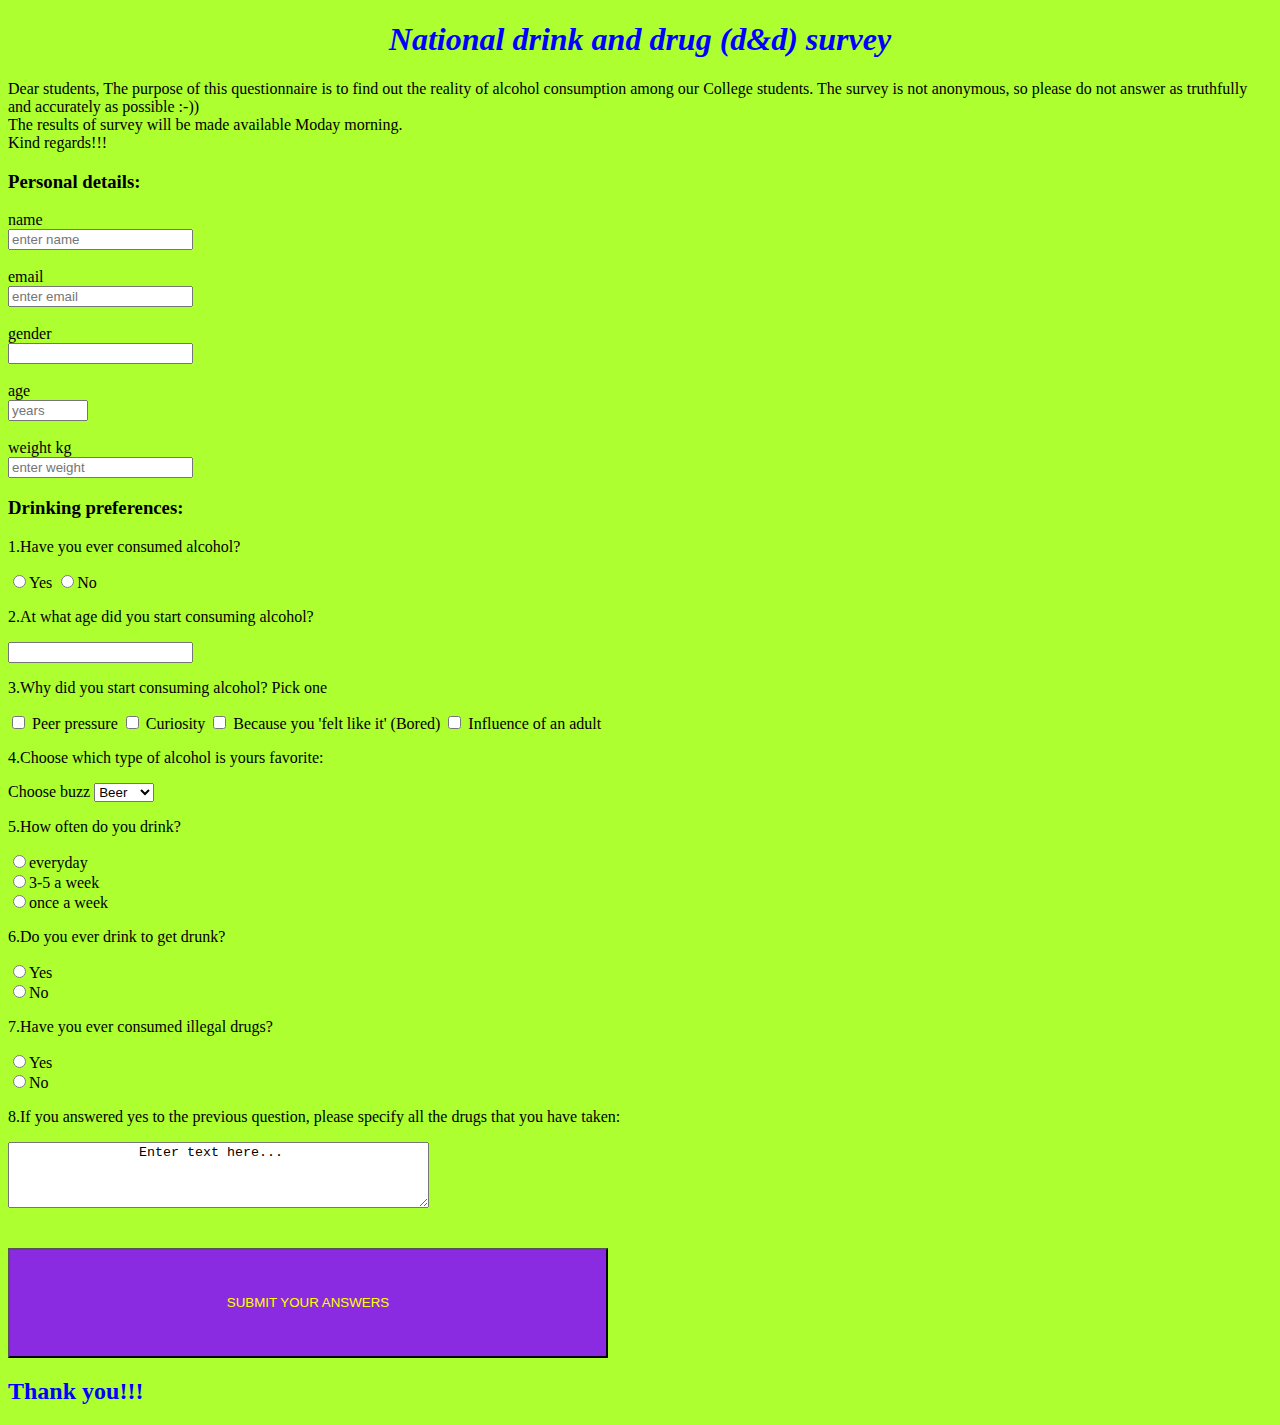
==== index.html @ 5ff58aee "add index" ====
<!DOCTYPE html>
<html>
    <head>
        <title>Drinkin survey form</title>
        <link href="s-f.css" rel="stylesheet" type="text/css">
        <meta charset="UTF-8">

    </head>
    <body>
        <script type="text/javascript" src="https://cdn.freecodecamp.org/testable-projects-fcc/v1/bundle.js">
        </script>
        <header>
            <h1 id="title">National drink and drug (d&d) survey</h1>
        </header>
        <div>
          <p id="description">
            Dear students,
            The purpose of this questionnaire is to find out the reality of alcohol consumption among our College students.
            The survey is not anonymous, so please  do not answer as truthfully and accurately as possible :-)) <br>The  results of survey will be made available Moday morning.<br>
            Kind regards!!!
          </p>
        </div>
        <h3>Personal details:</h3>
        <form id="survey-form">
            <label name="name" id="name-label">  name</label><br>
            <input type="text" id="name" placeholder="enter name" required > </input><br>
            <br>
            <label name="email" id="email-label">email</label><br>
            <input type="email"   id="email" placeholder="enter email" required></input><br>
            <br>
            <label name="sex" > gender</label><br>
            <input type="text" name="sex" required ><br>
            <br>
            <label for="age" id="number-label">age</label><br>
            <input type="number" id="number" min="1" max="11000" placeholder="years" required><br>
            <br>
            <label id="weight">weight kg</label><br>
            <input type="number" id="number-kg" placeholder="enter weight" min="20"required><br>
        
        <h3>Drinking preferences:</h3>
        
            <p>1.Have you ever consumed alcohol?</p>
              <label for="Yes"><input type="radio" name="ever" value="yes">Yes</label>
              <label for="No"><input type="radio" name="ever" value="no">No</label>
            <p>2.At what age did you start consuming alcohol?</p>
              <input type="number" name="age">
            <p>3.Why did you start consuming alcohol? Pick one</p>
              <input type="checkbox" value="peer_pressure" id="peer">
              <label for="peer"> Peer pressure</label>
              <input type="checkbox" value="curiosity">
              <label for="curiosity">Curiosity</label>
              <input type="checkbox" value="bored">
              <label for="bored"> Because you 'felt like it' (Bored)</label>
              <input type="checkbox" value="influence">
              <label for="influence"> Influence of an adult</label>
            <p>4.Choose which type of alcohol is yours favorite:</p>
              <label for="buzz">Choose buzz</label>
              <select id="dropdown" name="buzz" >
                  <option value="beer">Beer</option>
                  <option value="wine">Wine</option>
                  <option value="vodka">Vodka</option>
                  <option value="gin">Gin</option>

              </select>
            <p>5.How often do you drink?</p>  
               <input type="radio"  name="how_often" value="everyday">everyday<br>
               
               <input type="radio"  name="how_often" value="3-5 a week">3-5 a week<br>
               
               <input type="radio" name="how_often" value="once a week">once a week<br>
            <p>6.Do you ever drink to get drunk?</p>  
               <input type="radio" name="durnk"  value="yes">Yes<br>
               <input type="radio" name="durnk"  value="No">No<br>
            <p>7.Have you ever consumed illegal drugs?</p>  
               <input type="radio"  name="durgs" value="yes">Yes<br>
               <input type="radio" name="durgs"  value="No">No<br>
            <p>8.If you answered yes to the previous question, please specify all the drugs that you have taken:</p>  
               <textarea rows="4" cols="50" name="comment" form="usrform">
                Enter text here...</textarea><br><br><br>
                <input type="submit" value="SUBMIT YOUR ANSWERS" id="submit" ><h2 id="end">Thank you!!!</h2> 

        </from>
       
        
















        
    </body>








</html>
---- s-f.css ----
h1{
    text-align: center;
    color: blue;
    font-style: italic;
}
body{
     background-color: greenyellow;
}
#submit{
    background-color: blueviolet;
    color: yellow;
    width: 600px;
    height: 110px;
}
#end{
    color: blue;
}
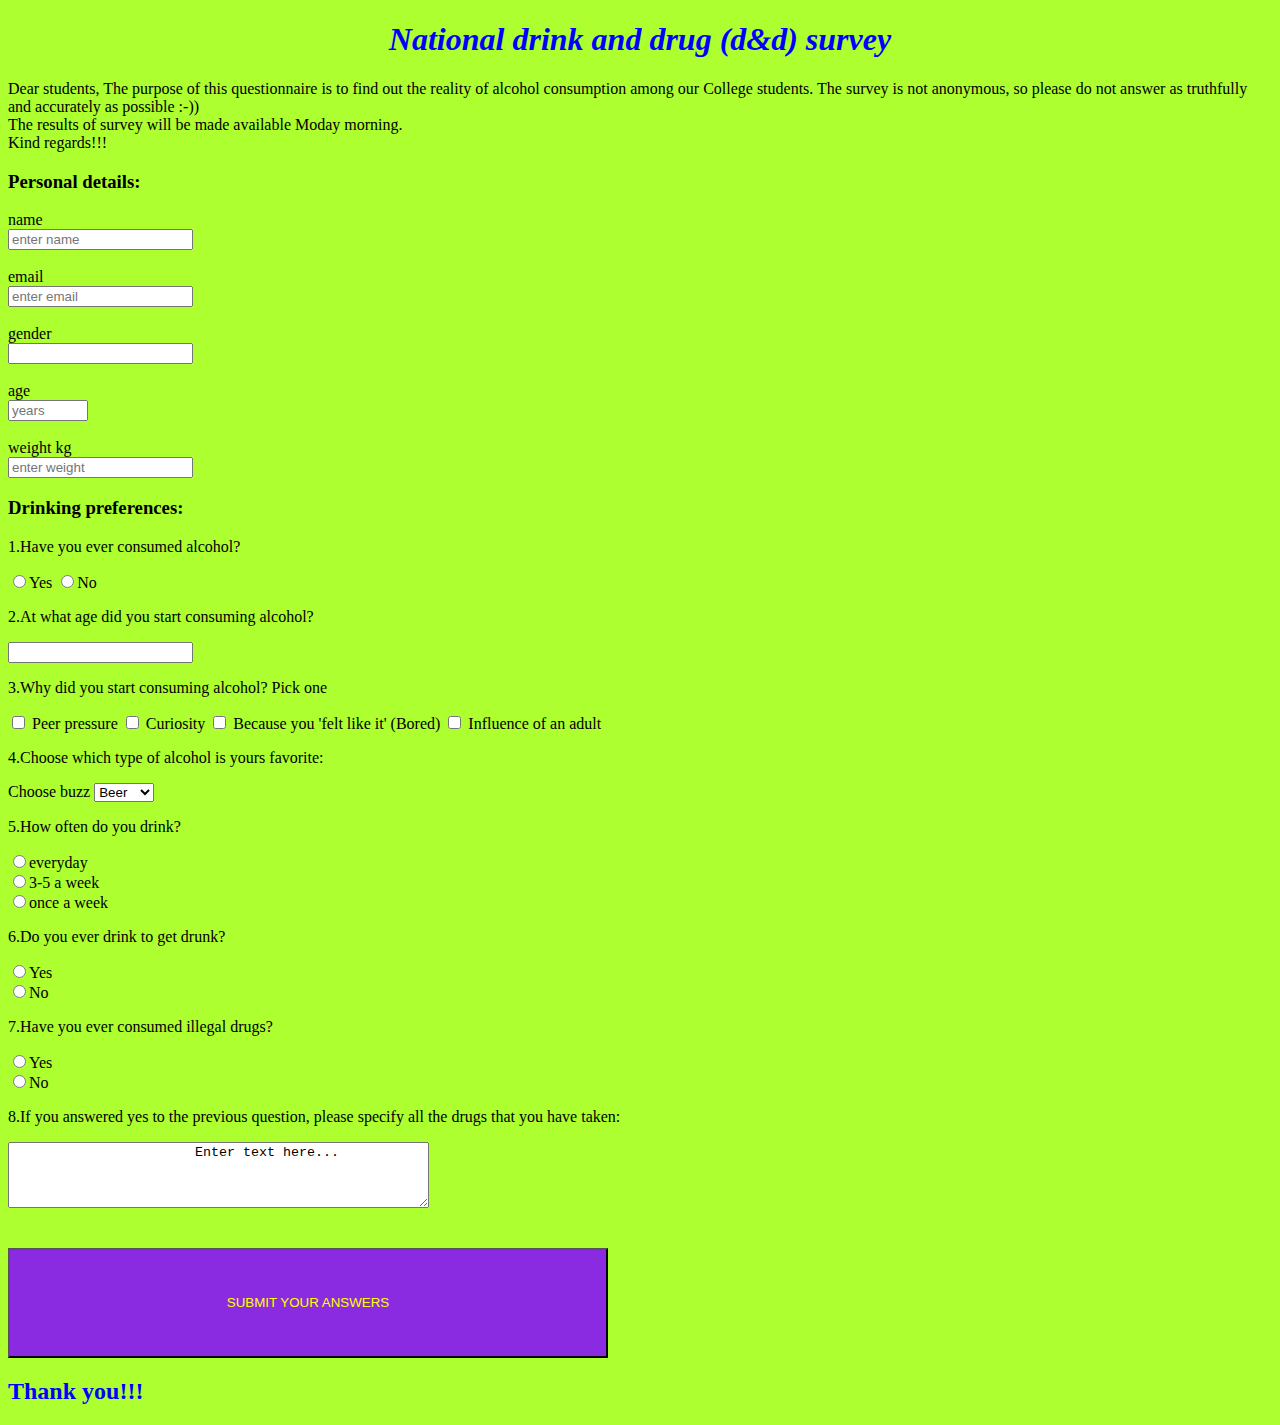
==== commit 2fc28f5d: "update div element" ====
--- a/index.html
+++ b/index.html
@@ -20,64 +20,69 @@
             Kind regards!!!
           </p>
         </div>
-        <h3>Personal details:</h3>
-        <form id="survey-form">
-            <label name="name" id="name-label">  name</label><br>
-            <input type="text" id="name" placeholder="enter name" required > </input><br>
-            <br>
-            <label name="email" id="email-label">email</label><br>
-            <input type="email"   id="email" placeholder="enter email" required></input><br>
-            <br>
-            <label name="sex" > gender</label><br>
-            <input type="text" name="sex" required ><br>
-            <br>
-            <label for="age" id="number-label">age</label><br>
-            <input type="number" id="number" min="1" max="11000" placeholder="years" required><br>
-            <br>
-            <label id="weight">weight kg</label><br>
-            <input type="number" id="number-kg" placeholder="enter weight" min="20"required><br>
+        <div class="personal-details">
+          <h3>Personal details:</h3>
+           <form id="survey-form">
+                <label name="name" id="name-label">  name</label><br>
+                <input type="text" id="name" placeholder="enter name" required > </input><br>
+                <br>
+                <label name="email" id="email-label">email</label><br>
+                <input type="email"   id="email" placeholder="enter email" required></input><br>
+                <br>
+                <label name="sex" > gender</label><br>
+                <input type="text" name="sex" required ><br>
+                <br>
+                <label for="age" id="number-label">age</label><br>
+                <input type="number" id="number" min="1" max="11000" placeholder="years" required><br>
+                <br>
+                <label id="weight">weight kg</label><br>
+                <input type="number" id="number-kg" placeholder="enter weight" min="20"required><br>
+        </div>
+        <div class="preferences">
+           <h3>Drinking preferences:</h3>
         
-        <h3>Drinking preferences:</h3>
-        
-            <p>1.Have you ever consumed alcohol?</p>
-              <label for="Yes"><input type="radio" name="ever" value="yes">Yes</label>
-              <label for="No"><input type="radio" name="ever" value="no">No</label>
-            <p>2.At what age did you start consuming alcohol?</p>
-              <input type="number" name="age">
-            <p>3.Why did you start consuming alcohol? Pick one</p>
-              <input type="checkbox" value="peer_pressure" id="peer">
-              <label for="peer"> Peer pressure</label>
-              <input type="checkbox" value="curiosity">
-              <label for="curiosity">Curiosity</label>
-              <input type="checkbox" value="bored">
-              <label for="bored"> Because you 'felt like it' (Bored)</label>
-              <input type="checkbox" value="influence">
-              <label for="influence"> Influence of an adult</label>
-            <p>4.Choose which type of alcohol is yours favorite:</p>
-              <label for="buzz">Choose buzz</label>
-              <select id="dropdown" name="buzz" >
-                  <option value="beer">Beer</option>
-                  <option value="wine">Wine</option>
-                  <option value="vodka">Vodka</option>
-                  <option value="gin">Gin</option>
+              <p>1.Have you ever consumed alcohol?</p>
+                 <label for="Yes"><input type="radio" name="ever" value="yes">Yes</label>
+                 <label for="No"><input type="radio" name="ever" value="no">No</label>
+              <p>2.At what age did you start consuming alcohol?</p>
+                 <input type="number" name="age">
+              <p>3.Why did you start consuming alcohol? Pick one</p>
+                 <input type="checkbox" value="peer_pressure" id="peer">
+                 <label for="peer"> Peer pressure</label>
+                 <input type="checkbox" value="curiosity">
+                 <label for="curiosity">Curiosity</label>
+                 <input type="checkbox" value="bored">
+                 <label for="bored"> Because you 'felt like it' (Bored)</label>
+                 <input type="checkbox" value="influence">
+                 <label for="influence"> Influence of an adult</label>
+              <p>4.Choose which type of alcohol is yours favorite:</p>
+                 <label for="buzz">Choose buzz</label>
+                 <select id="dropdown" name="buzz" >
+                    <option value="beer">Beer</option>
+                    <option value="wine">Wine</option>
+                    <option value="vodka">Vodka</option>
+                    <option value="gin">Gin</option>
 
-              </select>
-            <p>5.How often do you drink?</p>  
-               <input type="radio"  name="how_often" value="everyday">everyday<br>
+                 </select>
+             <p>5.How often do you drink?</p>  
+                  <input type="radio"  name="how_often" value="everyday">everyday<br>
                
-               <input type="radio"  name="how_often" value="3-5 a week">3-5 a week<br>
+                  <input type="radio"  name="how_often" value="3-5 a week">3-5 a week<br>
                
-               <input type="radio" name="how_often" value="once a week">once a week<br>
-            <p>6.Do you ever drink to get drunk?</p>  
-               <input type="radio" name="durnk"  value="yes">Yes<br>
-               <input type="radio" name="durnk"  value="No">No<br>
-            <p>7.Have you ever consumed illegal drugs?</p>  
-               <input type="radio"  name="durgs" value="yes">Yes<br>
-               <input type="radio" name="durgs"  value="No">No<br>
-            <p>8.If you answered yes to the previous question, please specify all the drugs that you have taken:</p>  
-               <textarea rows="4" cols="50" name="comment" form="usrform">
-                Enter text here...</textarea><br><br><br>
-                <input type="submit" value="SUBMIT YOUR ANSWERS" id="submit" ><h2 id="end">Thank you!!!</h2> 
+                  <input type="radio" name="how_often" value="once a week">once a week<br>
+             <p>6.Do you ever drink to get drunk?</p>  
+                  <input type="radio" name="durnk"  value="yes">Yes<br>
+                  <input type="radio" name="durnk"  value="No">No<br>
+        </div>
+        <div class="drugs">
+             <p>7.Have you ever consumed illegal drugs?</p>  
+                  <input type="radio"  name="durgs" value="yes">Yes<br>
+                  <input type="radio" name="durgs"  value="No">No<br>
+             <p>8.If you answered yes to the previous question, please specify all the drugs that you have taken:</p>  
+                  <textarea rows="4" cols="50" name="comment" form="usrform">
+                       Enter text here...</textarea><br><br><br>
+          </div>
+                  <input type="submit" value="SUBMIT YOUR ANSWERS" id="submit" ><h2 id="end">Thank you!!!</h2> 
 
         </from>
        
